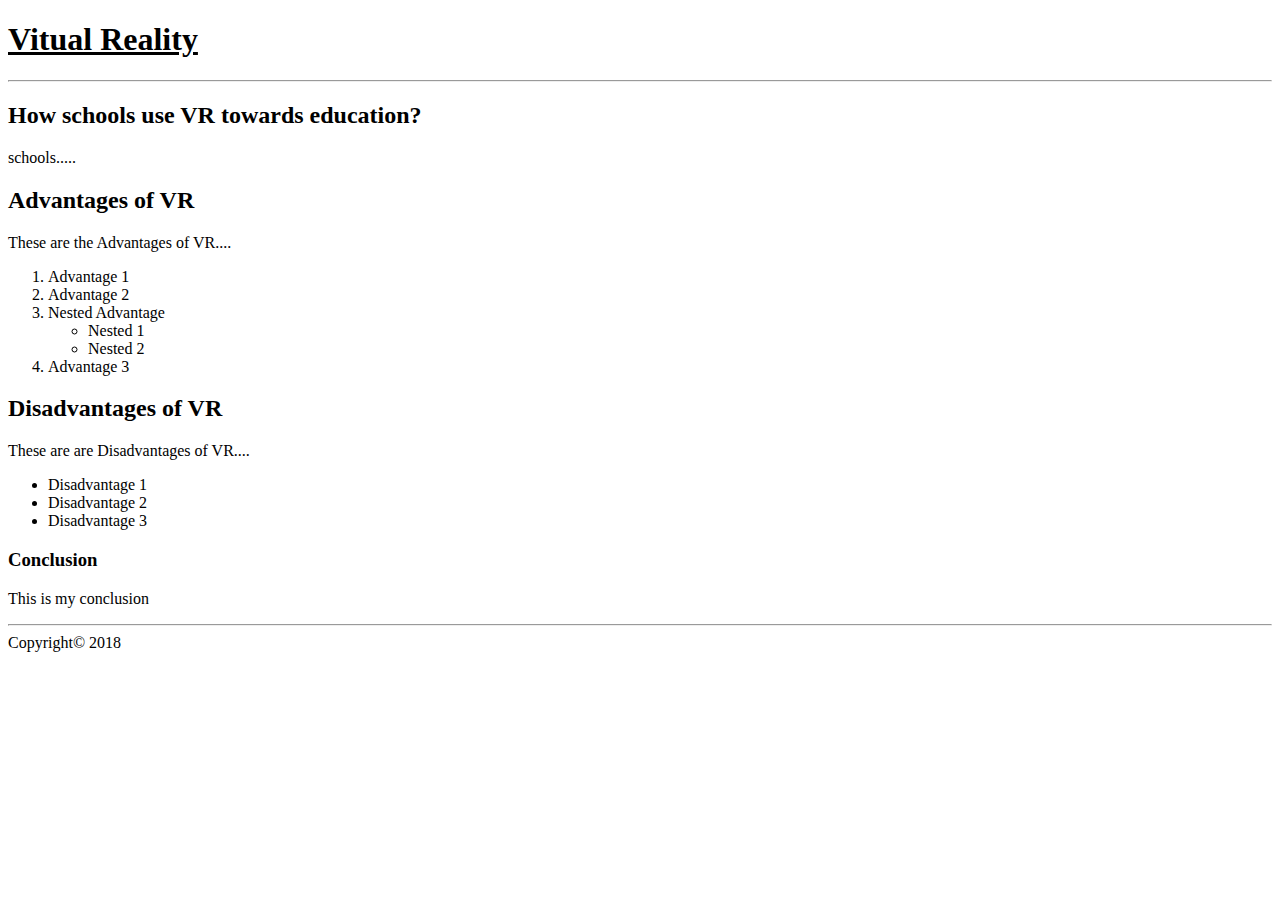
==== Basic-HTML/index.html @ 7e1d25e4 "Uploaded all works" ====
<!DOCTYPE html>
<html>

<head>
    <meta charset="utf-8" />
    <meta http-equiv="X-UA-Compatible" content="IE=edge">
    <title>Basic HTML | Bean Tech</title>
    <meta name="viewport" content="width=device-width, initial-scale=1">
</head>

<body>
    <H1><u>Vitual Reality</u></H1>
    <hr>
    <h2>How schools use VR towards education?</h2>
    <p>schools.....</p>
    <h2>Advantages of VR</h2>
    <p>These are the Advantages of VR....</p>
     <ol>
        <li>Advantage 1</li>
        <li>Advantage 2</li>
        <li> Nested Advantage
            <ul>
                <li>Nested 1</li>
                <li>Nested 2</li>
            </ul>
        </li>
        <li>Advantage 3</li>
     </ol>
    <h2>Disadvantages of VR</h2>
    <p>These are are Disadvantages of VR....</p>
    <ul>
        <li>Disadvantage 1</li>
        <li>Disadvantage 2</li>
        <li>Disadvantage 3</li>
    </ul>
    <h3>Conclusion</h3>
    <p>This is my conclusion</p>
    <hr>
    <footer>Copyright© 2018</footer>
</body>

</html>
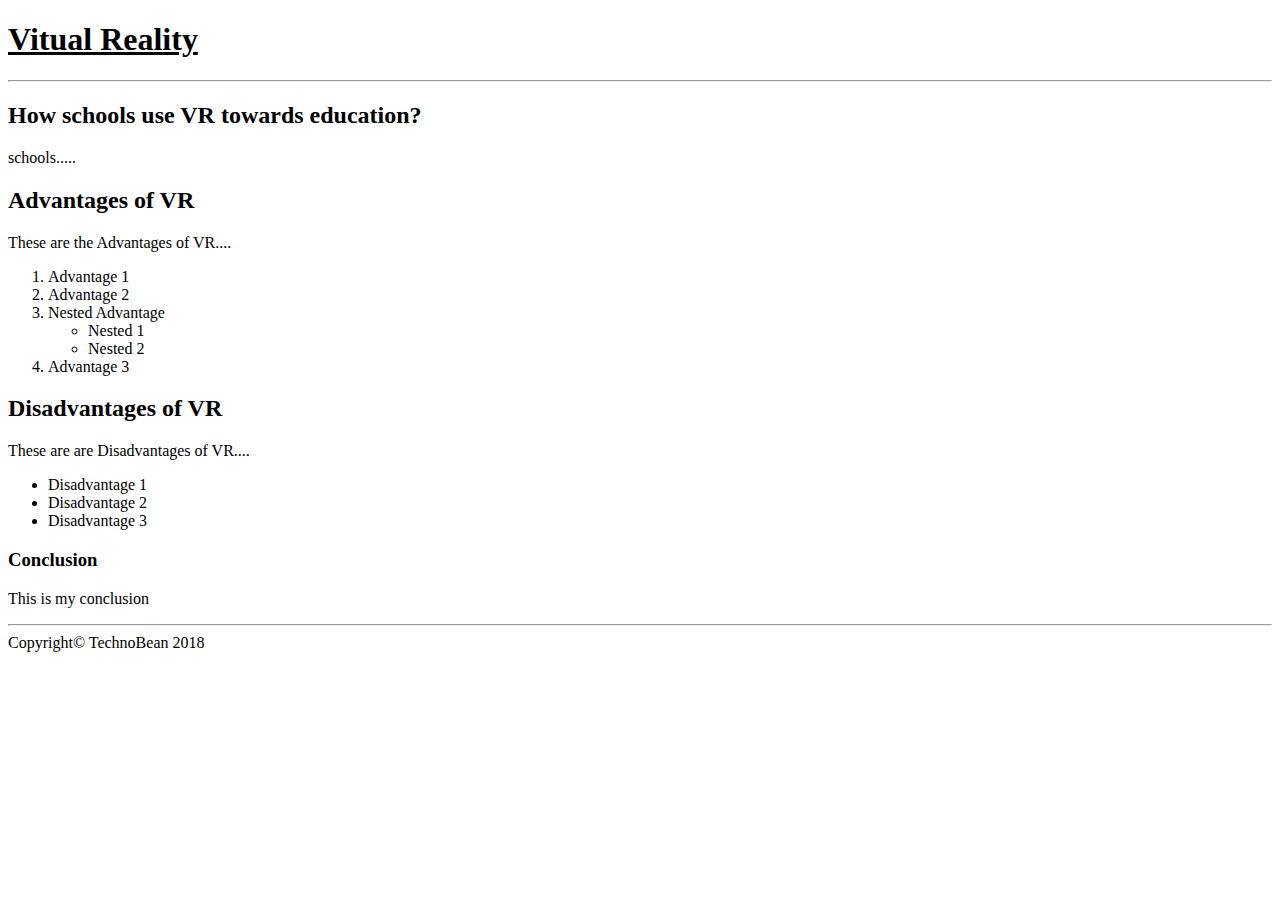
==== commit 814010b9: "JS Edit" ====
--- a/Basic-HTML/index.html
+++ b/Basic-HTML/index.html
@@ -36,7 +36,7 @@
     <h3>Conclusion</h3>
     <p>This is my conclusion</p>
     <hr>
-    <footer>Copyright© 2018</footer>
+    <footer>Copyright© TechnoBean 2018</footer>
 </body>
 
 </html>